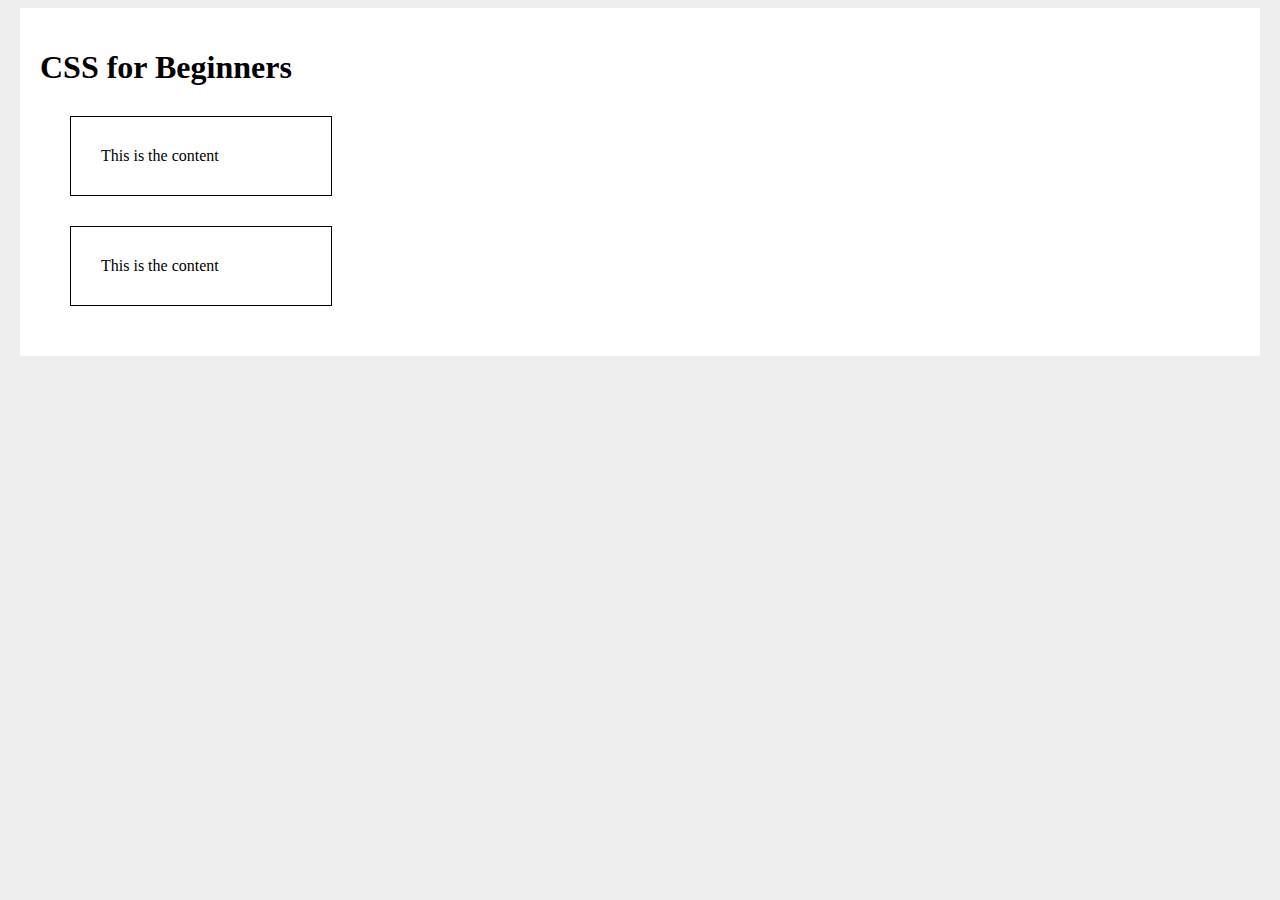
==== index.html @ d0d2d2f2 "The box model" ====
<!DOCTYPE html>
<html lang="en">
    <head>
        <title>CSS for Beginners</title>
        <link rel="stylesheet" type="text/css" href="css/syntax.css">

        <style>
            body{
                background: #eee;
            }
            #main-content{
                background: #fff;
                width: 1200px;
                margin: 0 auto;
                height: 100%;
                padding: 20px;
            }
        </style>
    </head>

    <body>
        <div id="main-content">
            <h1>CSS for Beginners</h1>

            <div class="box">This is the content</div>
            <div class="box">This is the content</div>
                    
        
        </div>

    </body>

</html>
---- css/syntax.css ----
.box{
    margin:30px;
    padding: 30px;
    border: 1px solid #000;
    width: 200px;
}
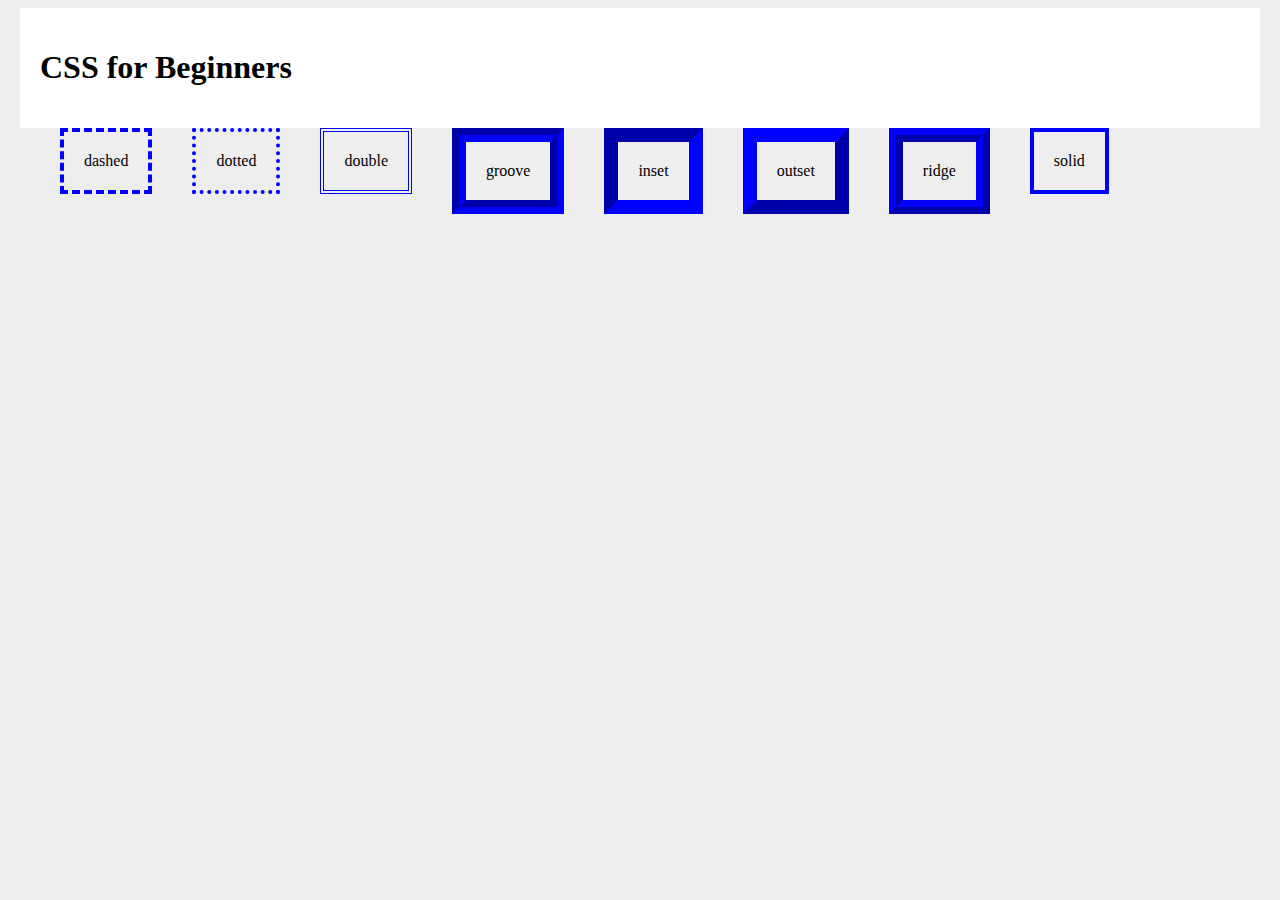
==== commit 9891cf0e: "Borders" ====
--- a/index.html
+++ b/index.html
@@ -5,6 +5,7 @@
         <link rel="stylesheet" type="text/css" href="css/syntax.css">
 
         <style>
+
             body{
                 background: #eee;
             }
@@ -22,8 +23,14 @@
         <div id="main-content">
             <h1>CSS for Beginners</h1>
 
-            <div class="box">This is the content</div>
-            <div class="box">This is the content</div>
+            <div class="box dashed">dashed</div>
+            <div class="box dotted">dotted</div>
+            <div class="box double">double</div>
+            <div class="box groove">groove</div>
+            <div class="box inset">inset</div>
+            <div class="box outset">outset</div>
+            <div class="box ridge">ridge</div>
+            <div class="box solid">solid</div>
                     
         
         </div>
--- a/css/syntax.css
+++ b/css/syntax.css
@@ -1,6 +1,46 @@
 .box{
-    margin:30px;
-    padding: 30px;
-    border: 1px solid #000;
-    width: 200px;
-}+    padding: 20px;
+    margin: 20px;
+    float:left;
+
+    /*
+    border-top-width: 10px;
+    border-top-style: solid;
+    border-top-color: blue;/ 3proper properties for border 3xtop*/
+
+   /* border: 10px solid blue /*szybszy sposob niz ten wyzej*/
+
+
+}
+
+.dashed{
+    border: 4px dashed blue
+}
+
+.dotted{
+    border: 4px dotted blue
+}
+
+.double{
+    border: 4px double blue
+}
+
+.groove{
+    border: 14px groove blue
+}
+
+.inset{
+    border: 14px inset blue
+}
+
+.outset{
+    border: 14px outset blue
+}
+
+.ridge{
+    border: 14px ridge blue
+}
+
+.solid{
+    border: 4px solid blue
+}
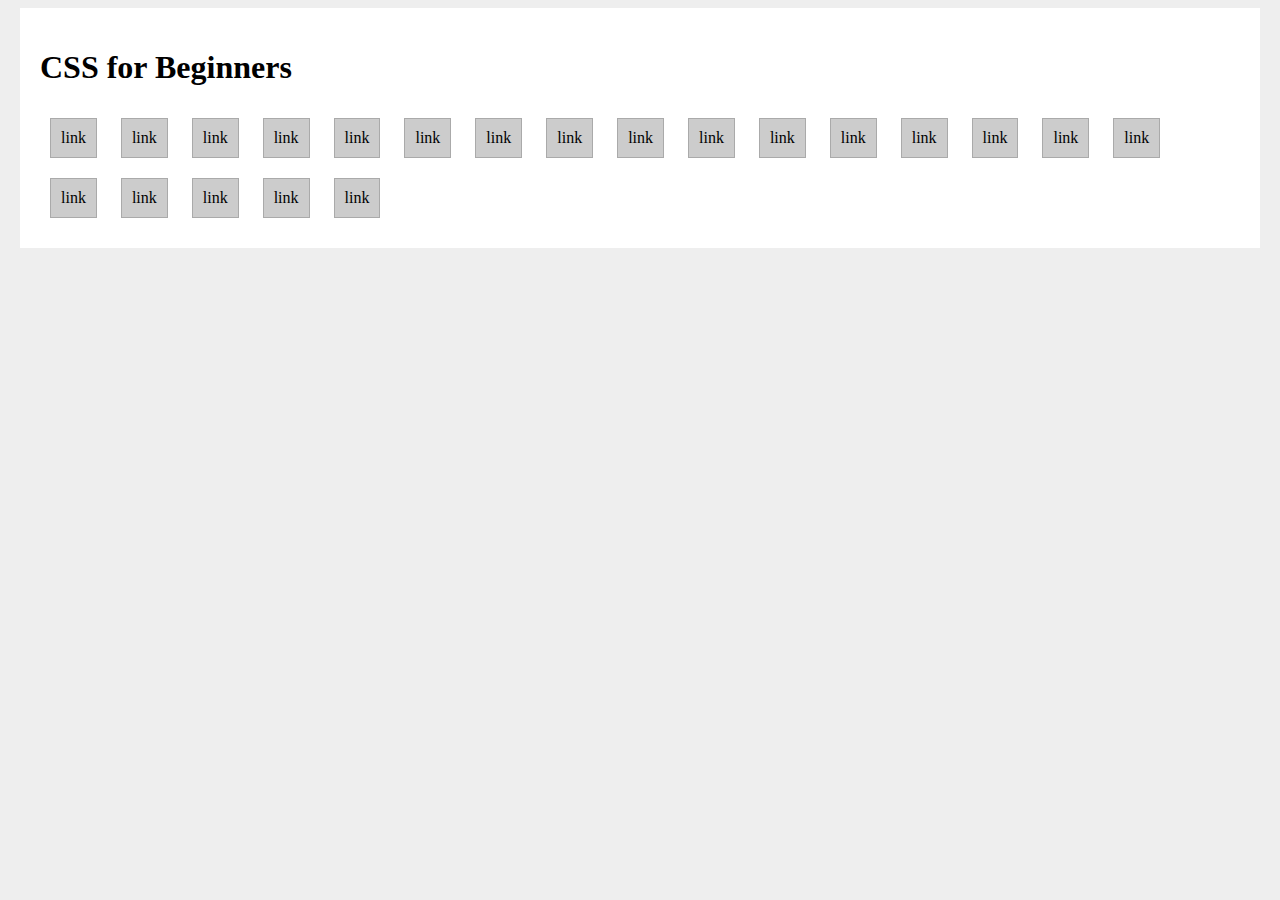
==== commit f61fd907: "Block-level Elements" ====
--- a/index.html
+++ b/index.html
@@ -22,15 +22,29 @@
     <body>
         <div id="main-content">
             <h1>CSS for Beginners</h1>
+            <a href="#">link</a>
+            <a href="#">link</a>
+            <a href="#">link</a>
+            <a href="#">link</a>
+            <a href="#">link</a>
+            <a href="#">link</a>
+            <a href="#">link</a>
+            <a href="#">link</a>
+            <a href="#">link</a>
+            <a href="#">link</a>
+            <a href="#">link</a>
+            <a href="#">link</a>
+            <a href="#">link</a>
+            <a href="#">link</a>
+            <a href="#">link</a>
+            <a href="#">link</a>
+            <a href="#">link</a>
+            <a href="#">link</a>
+            <a href="#">link</a>
+            <a href="#">link</a>
+            <a href="#">link</a>
 
-            <div class="box dashed">dashed</div>
-            <div class="box dotted">dotted</div>
-            <div class="box double">double</div>
-            <div class="box groove">groove</div>
-            <div class="box inset">inset</div>
-            <div class="box outset">outset</div>
-            <div class="box ridge">ridge</div>
-            <div class="box solid">solid</div>
+
                     
         
         </div>
--- a/css/syntax.css
+++ b/css/syntax.css
@@ -1,46 +1,9 @@
-.box{
-    padding: 20px;
-    margin: 20px;
-    float:left;
-
-    /*
-    border-top-width: 10px;
-    border-top-style: solid;
-    border-top-color: blue;/ 3proper properties for border 3xtop*/
-
-   /* border: 10px solid blue /*szybszy sposob niz ten wyzej*/
-
-
-}
-
-.dashed{
-    border: 4px dashed blue
-}
-
-.dotted{
-    border: 4px dotted blue
-}
-
-.double{
-    border: 4px double blue
-}
-
-.groove{
-    border: 14px groove blue
-}
-
-.inset{
-    border: 14px inset blue
-}
-
-.outset{
-    border: 14px outset blue
-}
-
-.ridge{
-    border: 14px ridge blue
-}
-
-.solid{
-    border: 4px solid blue
-}
+a{
+    padding:10px;
+    margin: 10px;
+    background-color:#ccc;
+    border: 1px solid #aaa;
+    color:black;
+    text-decoration: none;
+    display: inline-block;
+}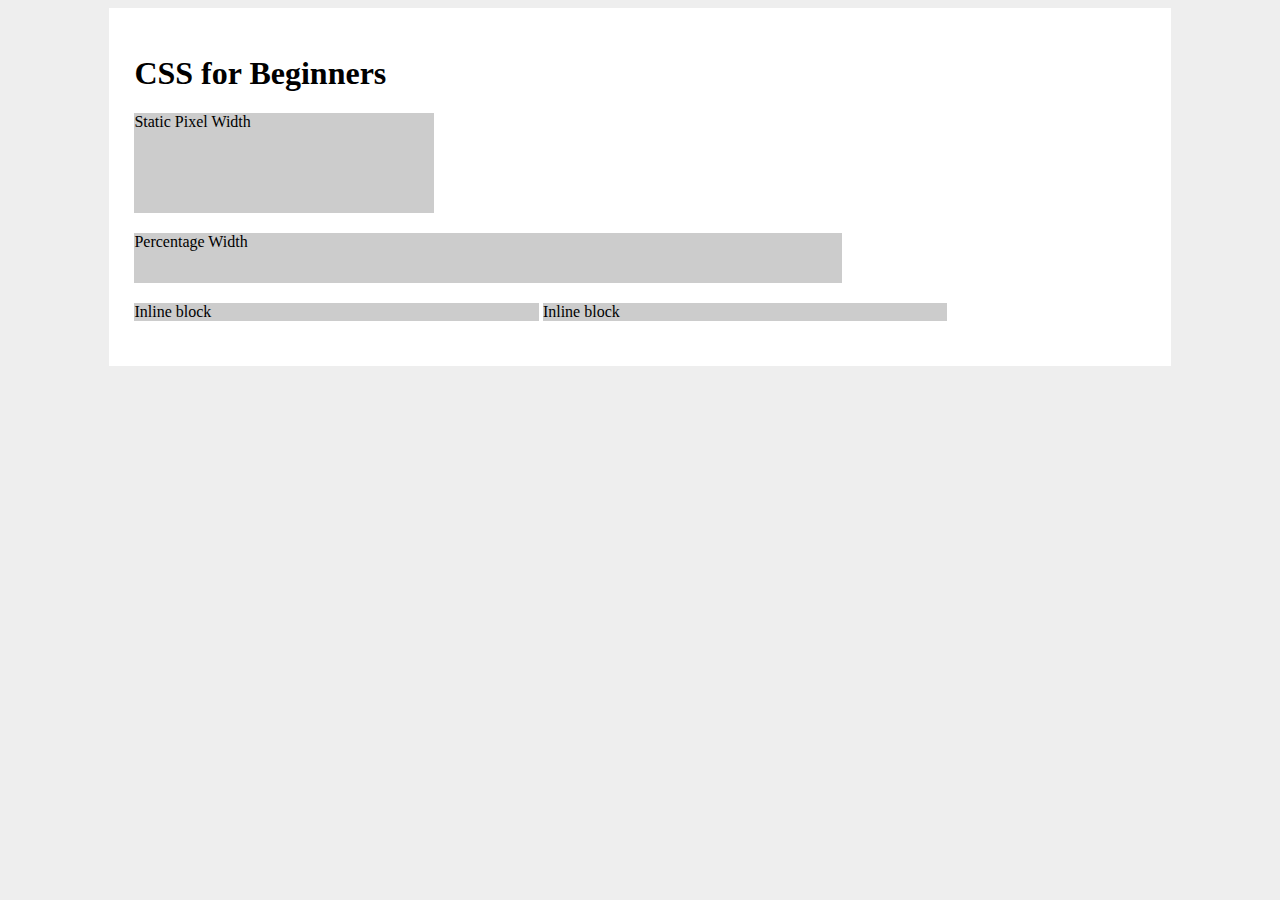
==== commit 4b0711ab: "width & height" ====
--- a/index.html
+++ b/index.html
@@ -11,10 +11,10 @@
             }
             #main-content{
                 background: #fff;
-                width: 1200px;
+                width: 80%;
                 margin: 0 auto;
                 height: 100%;
-                padding: 20px;
+                padding: 2%;
             }
         </style>
     </head>
@@ -22,30 +22,10 @@
     <body>
         <div id="main-content">
             <h1>CSS for Beginners</h1>
-            <a href="#">link</a>
-            <a href="#">link</a>
-            <a href="#">link</a>
-            <a href="#">link</a>
-            <a href="#">link</a>
-            <a href="#">link</a>
-            <a href="#">link</a>
-            <a href="#">link</a>
-            <a href="#">link</a>
-            <a href="#">link</a>
-            <a href="#">link</a>
-            <a href="#">link</a>
-            <a href="#">link</a>
-            <a href="#">link</a>
-            <a href="#">link</a>
-            <a href="#">link</a>
-            <a href="#">link</a>
-            <a href="#">link</a>
-            <a href="#">link</a>
-            <a href="#">link</a>
-            <a href="#">link</a>
-
-
-                    
+            <div class="static-width">Static Pixel Width</div>
+            <div class="percentage-width">Percentage Width</div>
+            <div class="inline-block">Inline block</div>
+            <div class="inline-block">Inline block</div>
         
         </div>
 
--- a/css/syntax.css
+++ b/css/syntax.css
@@ -1,9 +1,19 @@
-a{
-    padding:10px;
-    margin: 10px;
+#main-content div{
     background-color:#ccc;
-    border: 1px solid #aaa;
-    color:black;
-    text-decoration: none;
-    display: inline-block;
+    margin: 0 0 20px 0;
+}
+
+.static-width{
+    width: 300px;
+    height: 100px;
+}
+
+.percentage-width{
+    width: 70%;
+    height: 50px;
+}
+
+.inline-block{
+    width: 40%;
+    display:inline-block;
 }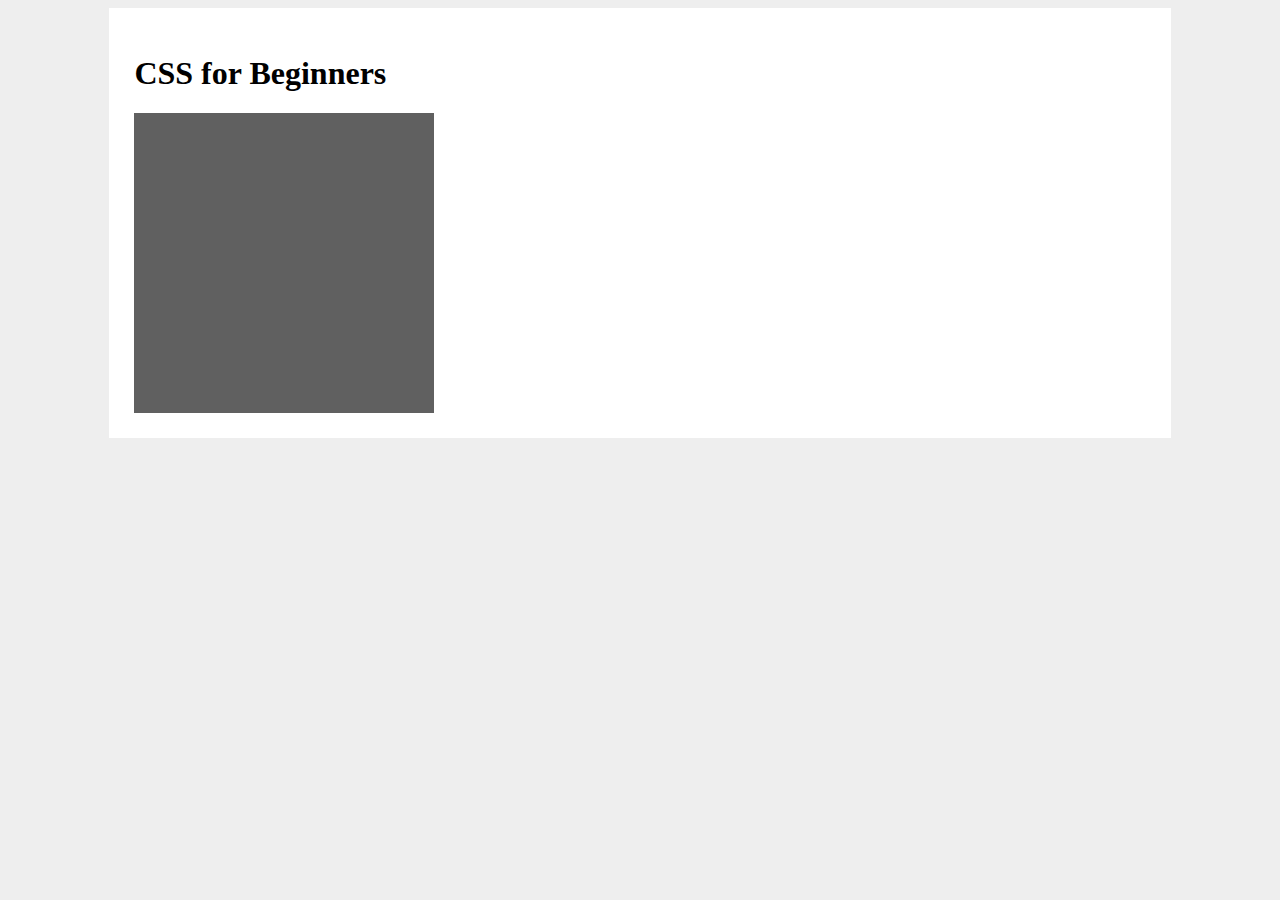
==== commit 71004eb9: "BACKGROUNDS" ====
--- a/index.html
+++ b/index.html
@@ -22,10 +22,8 @@
     <body>
         <div id="main-content">
             <h1>CSS for Beginners</h1>
-            <div class="static-width">Static Pixel Width</div>
-            <div class="percentage-width">Percentage Width</div>
-            <div class="inline-block">Inline block</div>
-            <div class="inline-block">Inline block</div>
+
+            <div class="static-width"></div>
         
         </div>
 
--- a/css/syntax.css
+++ b/css/syntax.css
@@ -1,19 +1,10 @@
-#main-content div{
-    background-color:#ccc;
-    margin: 0 0 20px 0;
+.static-width{
+    width: 300px;
+    height: 300px;
+    background-color:#606060;
+    background-image: url(https://www.colorland.pl/sites/default/files/article-image/kot1_1.jpg);
+    background-repeat: no-repeat;
+    background-position: center ; /*mozna tez % alb px*/
+    background-size: 420px;
 }
 
-.static-width{
-    width: 300px;
-    height: 100px;
-}
-
-.percentage-width{
-    width: 70%;
-    height: 50px;
-}
-
-.inline-block{
-    width: 40%;
-    display:inline-block;
-}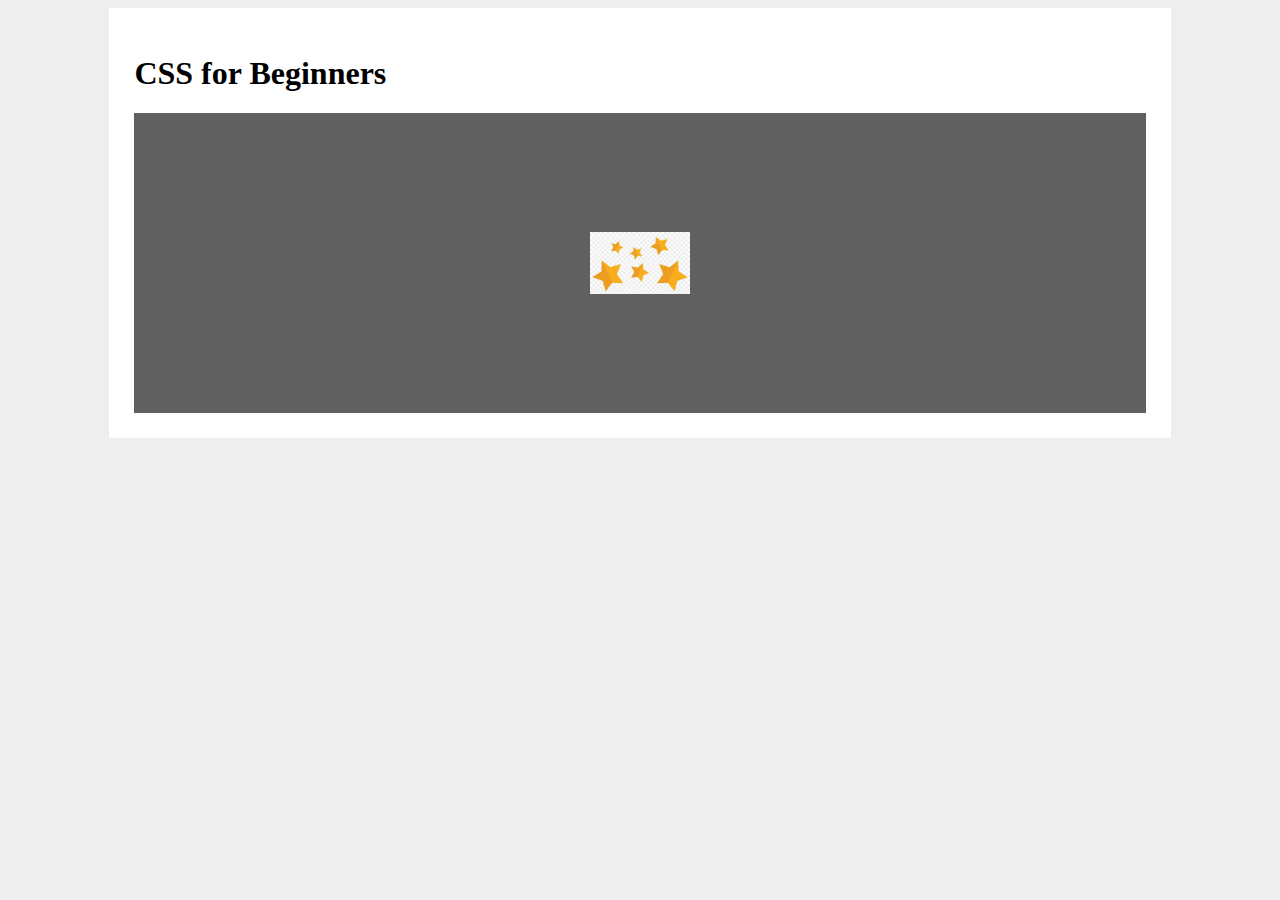
==== commit 5aa18baf: "Multiple backgrounds" ====
--- a/index.html
+++ b/index.html
@@ -23,7 +23,7 @@
         <div id="main-content">
             <h1>CSS for Beginners</h1>
 
-            <div class="static-width"></div>
+            <div id="banner"></div>
         
         </div>
 
--- a/css/syntax.css
+++ b/css/syntax.css
@@ -1,10 +1,11 @@
-.static-width{
-    width: 300px;
+#banner{
+    background-color: #606060;
+    width: 100%;
     height: 300px;
-    background-color:#606060;
-    background-image: url(https://www.colorland.pl/sites/default/files/article-image/kot1_1.jpg);
-    background-repeat: no-repeat;
-    background-position: center ; /*mozna tez % alb px*/
-    background-size: 420px;
+    background-image: url(https://www.colorland.pl/sites/default/files/article-image/kot1_1.jpg),
+    url([data-uri]);
+    background-repeat: no-repeat,no-repeat;
+    background-position:center,center ;
+    background-size: 300px , 100px;
 }
 
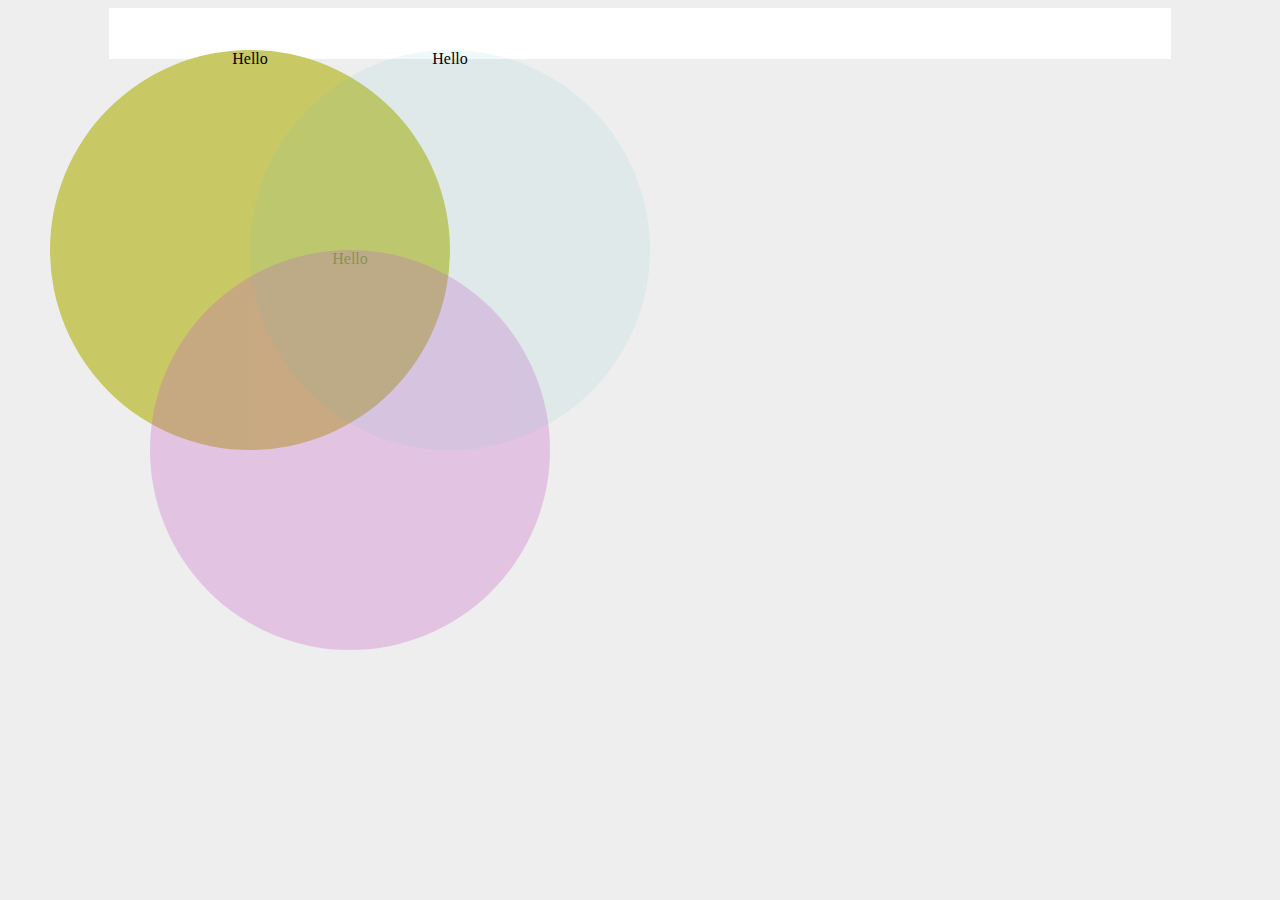
==== commit 372b6aae: "Opacity-przezroczystosc" ====
--- a/index.html
+++ b/index.html
@@ -21,9 +21,10 @@
 
     <body>
         <div id="main-content">
-            <h1>CSS for Beginners</h1>
 
-            <div id="banner"></div>
+            <div id="circle">Hello</div>
+            <div id="circle-2">Hello</div>
+            <div id="circle-3">Hello</div>
         
         </div>
 
--- a/css/syntax.css
+++ b/css/syntax.css
@@ -1,11 +1,39 @@
-#banner{
-    background-color: #606060;
-    width: 100%;
-    height: 300px;
-    background-image: url(https://www.colorland.pl/sites/default/files/article-image/kot1_1.jpg),
-    url([data-uri]);
-    background-repeat: no-repeat,no-repeat;
-    background-position:center,center ;
-    background-size: 300px , 100px;
+#circle{
+    width: 400px;
+    height: 400px;
+    position: absolute;
+    background: rgb(200, 200, 100);
+    border-radius: 200px;
+    top:50px;
+    left: 50px;
+    opacity: 1;
+    text-align: center;
 }
 
+#circle-2{
+    width: 400px;
+    height: 400px;
+    position: absolute;
+    background: rgb(200, 100, 200);
+    border-radius: 200px;
+    top:250px;
+    left: 150px;
+    opacity: 0.3;
+    text-align: center;
+}
+
+#circle-3{
+    width: 400px;
+    height: 400px;
+    position: absolute;
+    background: rgba(100, 200, 200,0.1);
+    border-radius: 200px;
+    top:50px;
+    left: 250px;
+    text-align: center;
+}
+
+/* przezroczystosc mozemy dodawac poprzez opacity lub w rgba jako 4 element
+opacity: 0.3;
+background: rgba(100, 200, 200,0.1);
+*/
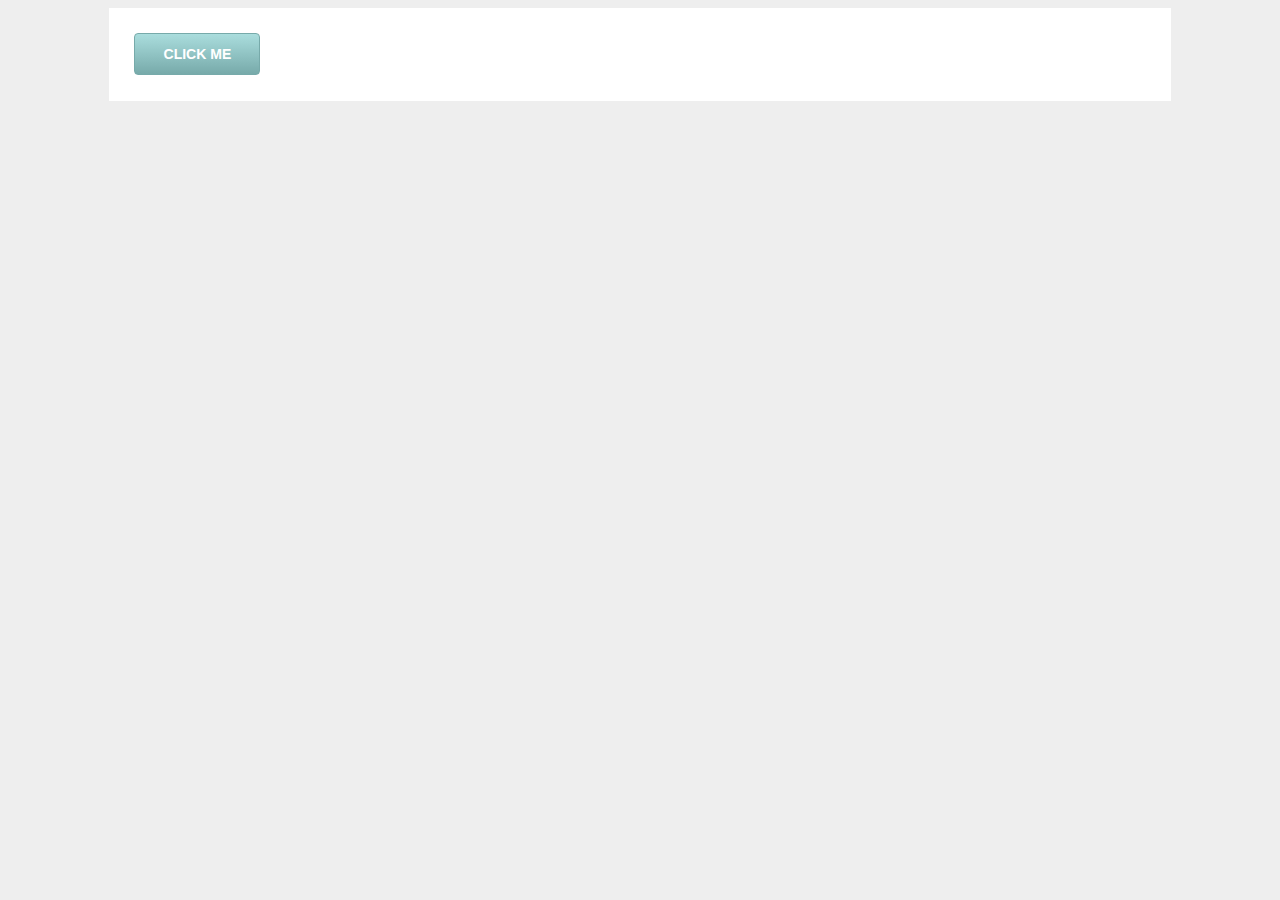
==== commit 938e11e8: "Gradients" ====
--- a/index.html
+++ b/index.html
@@ -22,10 +22,9 @@
     <body>
         <div id="main-content">
 
-            <div id="circle">Hello</div>
-            <div id="circle-2">Hello</div>
-            <div id="circle-3">Hello</div>
-        
+            <a class="button">Click Me</a>
+
+
         </div>
 
     </body>
--- a/css/syntax.css
+++ b/css/syntax.css
@@ -1,39 +1,30 @@
-#circle{
-    width: 400px;
-    height: 400px;
-    position: absolute;
-    background: rgb(200, 200, 100);
-    border-radius: 200px;
-    top:50px;
-    left: 50px;
-    opacity: 1;
+.button{
+    display: block;
+    width: 100px;
+    padding: 12px;
+    border: 1px solid #77aaaa;
+    font-family: arial;
+    font-weight: bold;
+    text-transform: uppercase;
+    color: #fff;
+    font-size: 14px;
     text-align: center;
+    border-radius: 4px;
+    background: #aadddd;
+    background: -moz-linear-gradient(top, #aadddd 0%, #77aaaa 100%);
+    background: -webkit-linear-gradient(top, #aadddd 0%, #77aaaa 100%);
+    background: linear-gradient(top, #aadddd 0%, #77aaaa 100%);
+
+    /*aby dodac gradient nalezy dodać -moz - dla przegladarki mozilla i -webkit - dla chroma albo ios*/
+
 }
 
-#circle-2{
-    width: 400px;
-    height: 400px;
-    position: absolute;
-    background: rgb(200, 100, 200);
-    border-radius: 200px;
-    top:250px;
-    left: 150px;
-    opacity: 0.3;
-    text-align: center;
-}
+.button:hover{
+    background: #77aaaa;
+    background: -moz-linear-gradient(bottom, #aadddd 0%, #77aaaa 100%);
+    background: -webkit-linear-gradient(bottom, #aadddd 0%, #77aaaa 100%);
+    background: linear-gradient(bottom, #aadddd 0%, #77aaaa 100%);
 
-#circle-3{
-    width: 400px;
-    height: 400px;
-    position: absolute;
-    background: rgba(100, 200, 200,0.1);
-    border-radius: 200px;
-    top:50px;
-    left: 250px;
-    text-align: center;
-}
+    /* aby dodac efekt na hoverze odwracamy top z bottom*/
 
-/* przezroczystosc mozemy dodawac poprzez opacity lub w rgba jako 4 element
-opacity: 0.3;
-background: rgba(100, 200, 200,0.1);
-*/
+}